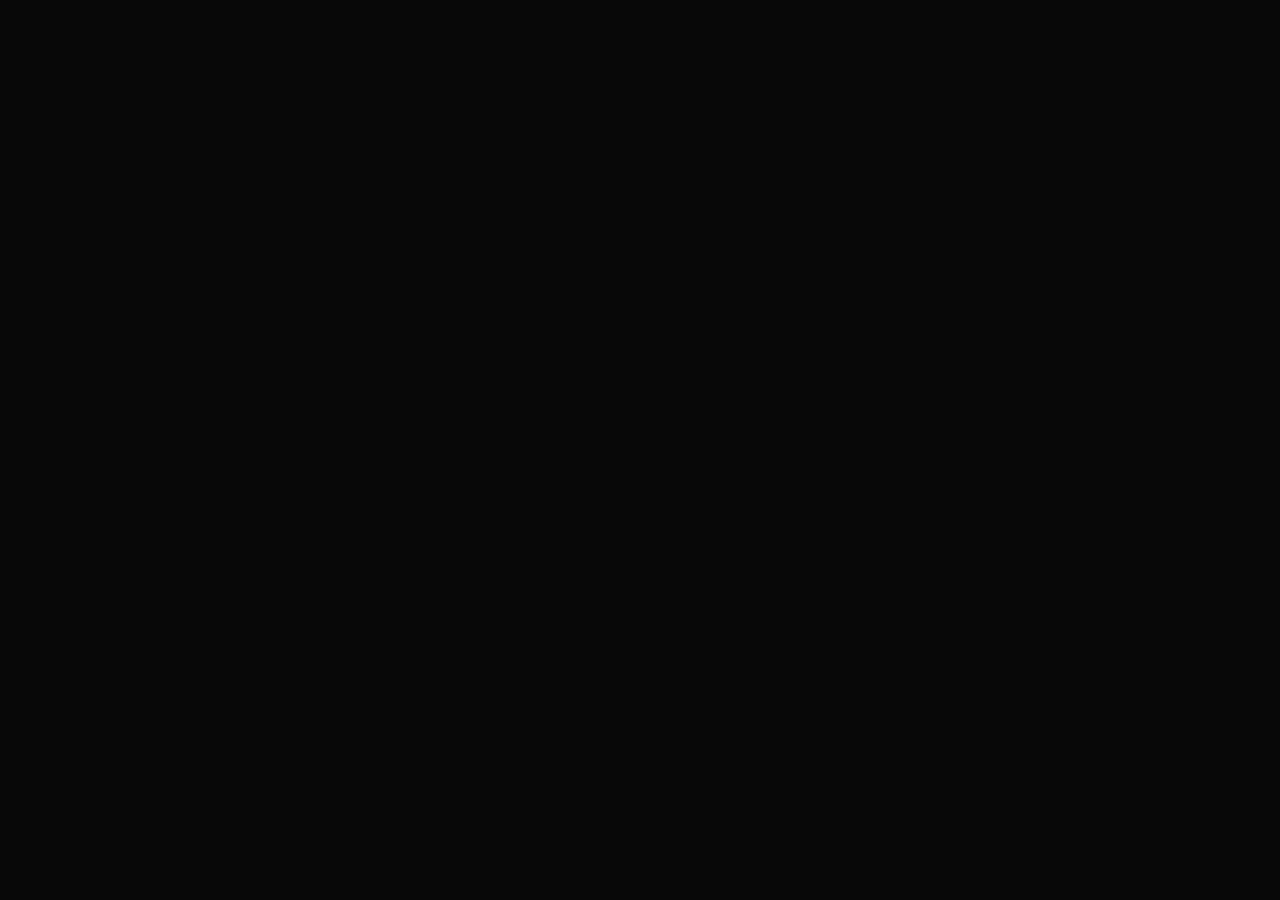
==== Experience.html @ 0b54acb6 "first commit" ====
<!DOCTYPE html>

<html>
    <head>
        <meta charset="UTF-8">
        <meta name="viewport" content="width=device-width, initial-scale=1.0 ">  
        <title>My Portfolio</title>
        <link rel="stylesheet" href="css/homePage.css">
    </head>
    <body>
        <div class=""
    </body>
---- css/homePage.css ----
* {
    margin: 0;
    padding: 0;
    font-family: 'poppins', sans-serif;
    box-sizing: border-box;
}

body {
    background: #080808;
    color: #fff;
}

.container {
    width: 100%;
    height: 100vh;
    background-image: url(../images/background1.jpg);
    background-size: cover;
    background-position: center;
    padding: 10px 10%;
}

nav {
    display: flex;
    align-items: center;
    justify-content: space-between;
    flex-wrap: wrap;
}

.logo {
    width: 140px;
}

/* ul{
    width: 550px;
    height: 37px;
    border-radius: 2ch;
    box-shadow: 10px 10px 10px red;
} */
nav ul li {
    display: inline-block;
    list-style: none;
    margin: 10px 20px;
}

nav ul li a {
    color: #fff;
    text-decoration: none;
    font-size: 18px;
    position: relative;
}

nav ul li a::after {
    content: '';
    width: 0;
    height: 3px;
    background: #ff004f;
    position: absolute;
    left: 0;
    bottom: -6px;
    transition: 0.3s;
}

nav ul li a:hover::after {
    width: 100%;
}


.header-text{
    margin-top: 20%;
    font-size: 30px;
}

.footer{
    width: 100%;
    height: 70px;
    display: flex;
    flex-wrap: wrap;
    align-items: center;
    flex-basis: 50%;
    justify-content: center;
    /* background-color:#ff004f; */
}
.copyright{
    text-decoration: none;
    font-size: 20px;
    color: #ababab;
}
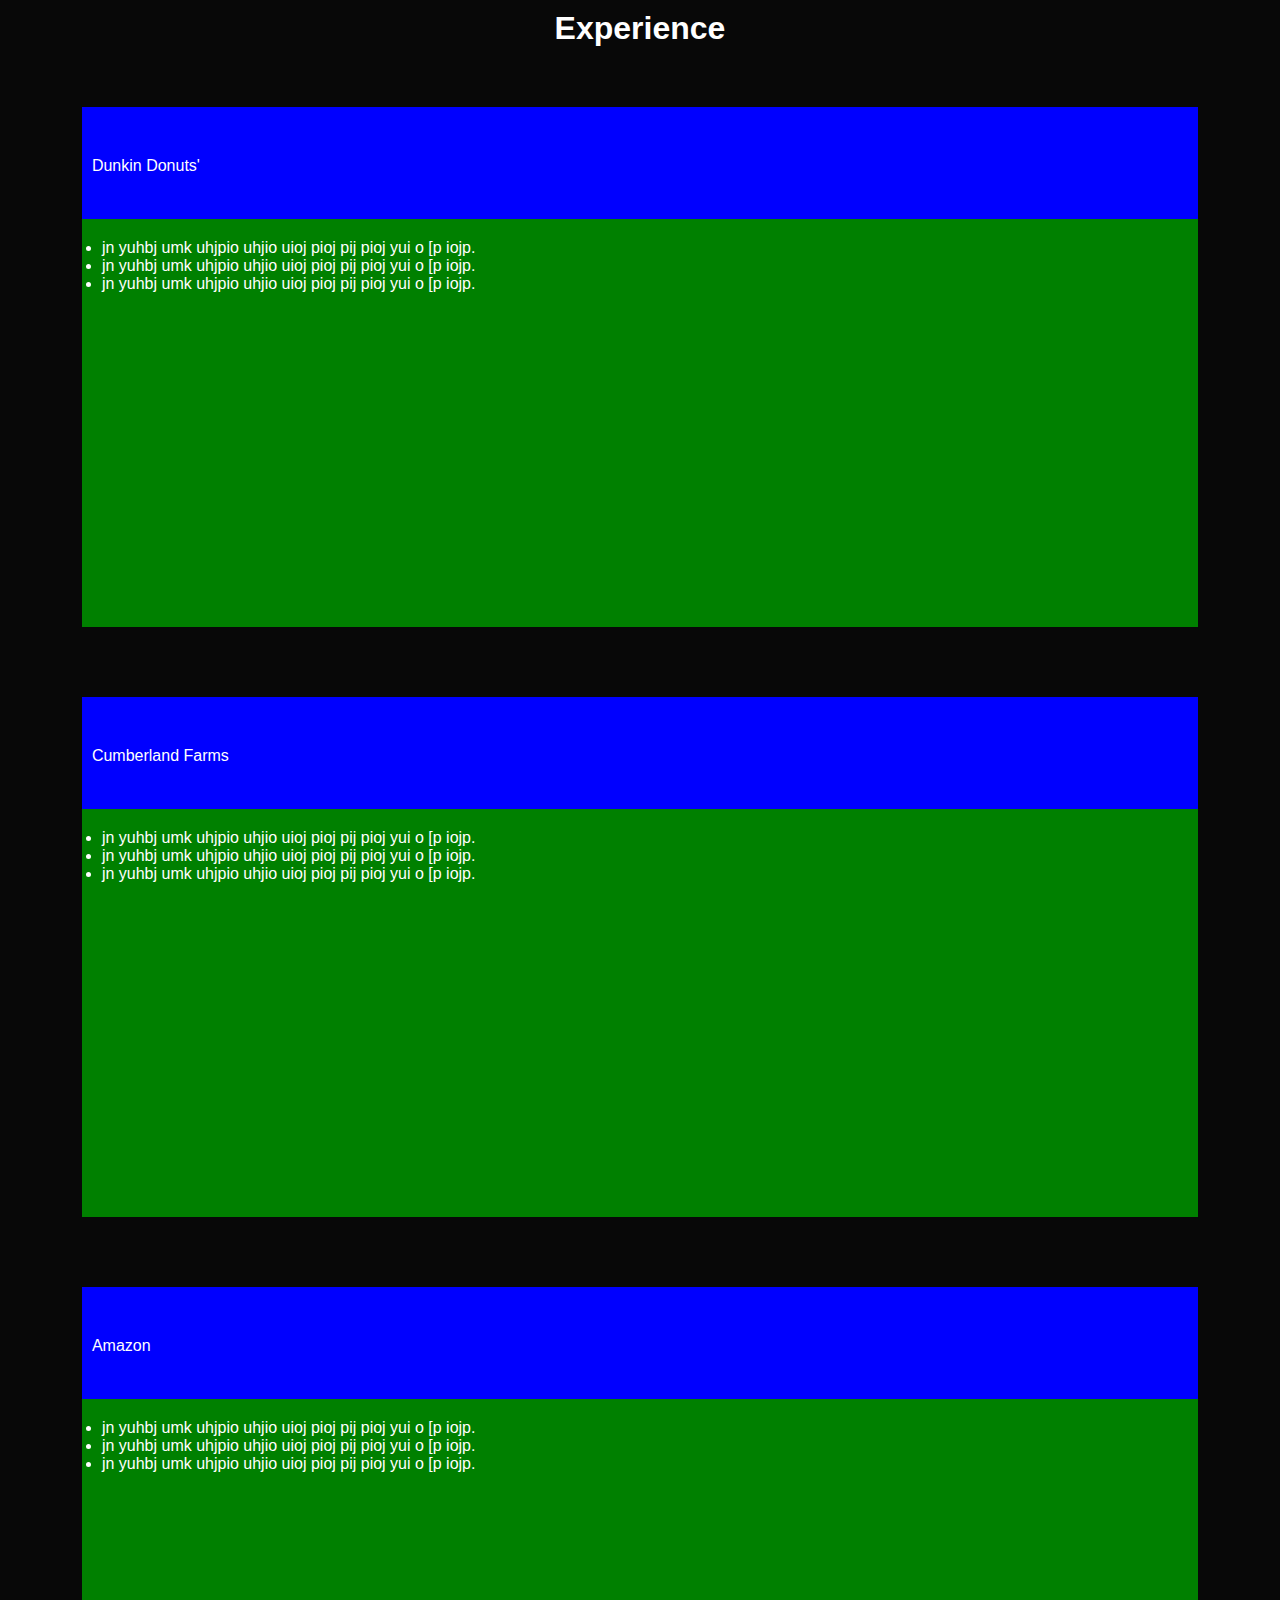
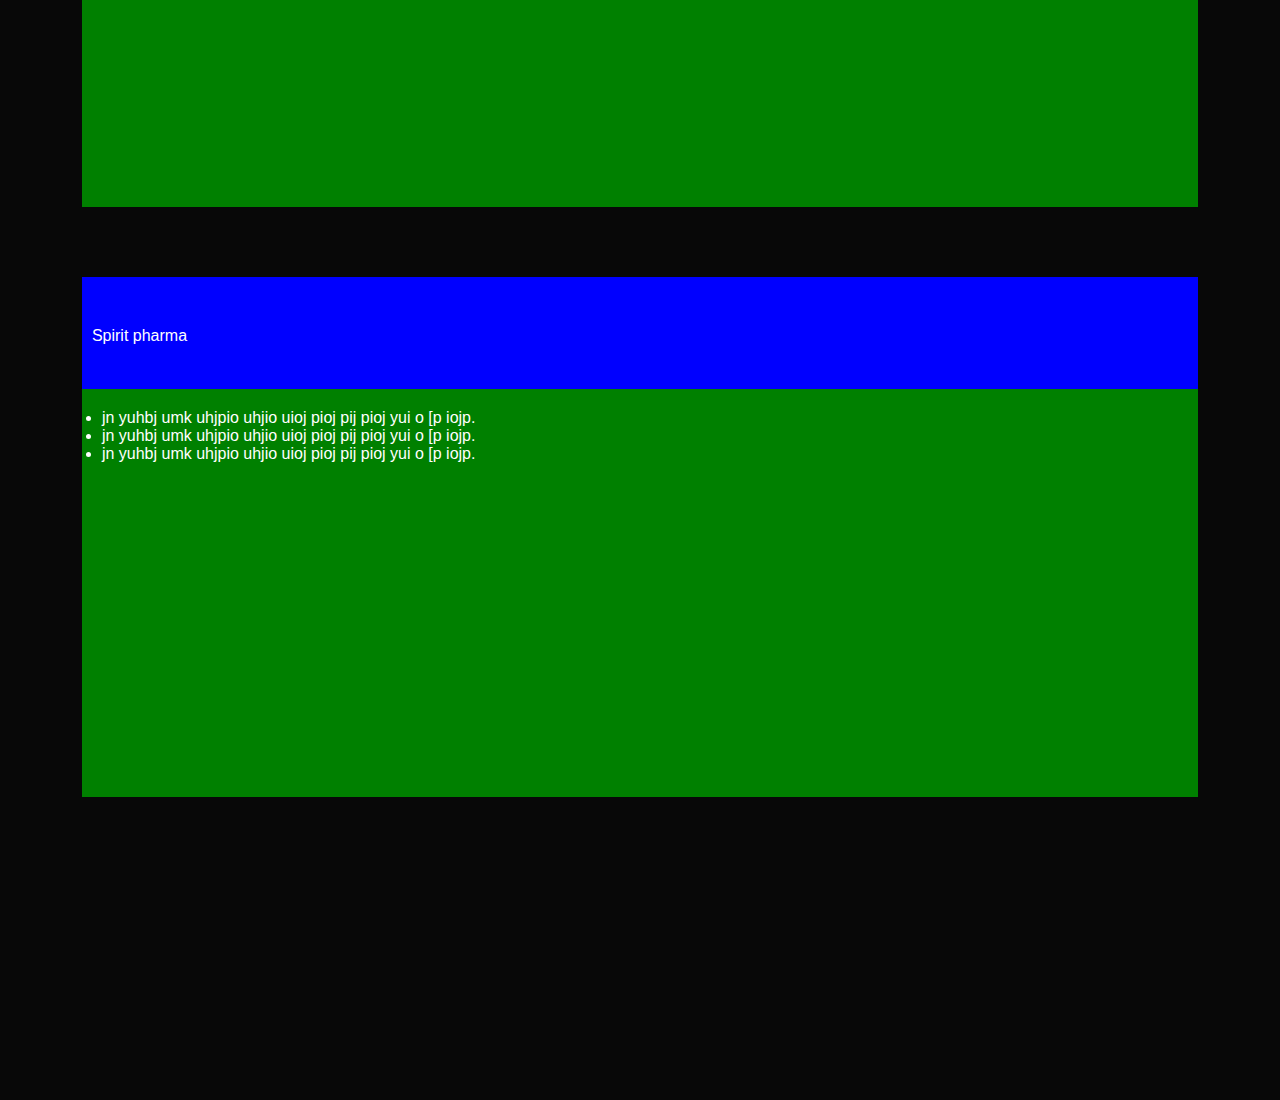
==== commit 78437daf: "add more on experience page" ====
--- a/Experience.html
+++ b/Experience.html
@@ -1,12 +1,67 @@
 <!DOCTYPE html>
 
 <html>
-    <head>
-        <meta charset="UTF-8">
-        <meta name="viewport" content="width=device-width, initial-scale=1.0 ">  
-        <title>My Portfolio</title>
-        <link rel="stylesheet" href="css/homePage.css">
-    </head>
-    <body>
-        <div class=""
-    </body>+
+<head>
+    <meta charset="UTF-8">
+    <meta name="viewport" content="width=device-width, initial-scale=1.0 ">
+    <title>My Portfolio</title>
+    <link rel="stylesheet" href="css/experiencePage.css">
+</head>
+
+<body>
+    <div id="wholePage">
+        <div id="outerBox">
+            <h1>Experience</h1>
+            <div class="innerBox1">
+                <div class="header">
+                    <p class="employer1">Dunkin Donuts'</p>
+                </div>
+                <div class=detailsBox>
+                    <ul>
+                        <li>jn yuhbj umk uhjpio uhjio uioj pioj pij pioj yui o [p iojp.</li>
+                        <li>jn yuhbj umk uhjpio uhjio uioj pioj pij pioj yui o [p iojp.</li>
+                        <li>jn yuhbj umk uhjpio uhjio uioj pioj pij pioj yui o [p iojp.</li>
+                    </ul>
+                </div>
+            </div>
+
+            <div class="innerBox2">
+                <div class="header">
+                    <p class="employer2">Cumberland Farms</p>
+                </div>
+                <div class=detailsBox>
+                    <ul>
+                        <li>jn yuhbj umk uhjpio uhjio uioj pioj pij pioj yui o [p iojp.</li>
+                        <li>jn yuhbj umk uhjpio uhjio uioj pioj pij pioj yui o [p iojp.</li>
+                        <li>jn yuhbj umk uhjpio uhjio uioj pioj pij pioj yui o [p iojp.</li>
+                    </ul>
+                </div>
+            </div>
+            <div class="innerBox3">
+                <div class="header">
+                    <p class="employer3">Amazon</p>
+                </div>
+                <div class=detailsBox>
+                    <ul>
+                        <li>jn yuhbj umk uhjpio uhjio uioj pioj pij pioj yui o [p iojp.</li>
+                        <li>jn yuhbj umk uhjpio uhjio uioj pioj pij pioj yui o [p iojp.</li>
+                        <li>jn yuhbj umk uhjpio uhjio uioj pioj pij pioj yui o [p iojp.</li>
+                    </ul>
+                </div>
+            </div>
+            <div class="innerBox4">
+                <div class="header">
+                    <p class="employer4">Spirit pharma</p>
+                </div>
+                <div class=detailsBox>
+                    <ul>
+                        <li>jn yuhbj umk uhjpio uhjio uioj pioj pij pioj yui o [p iojp.</li>
+                        <li>jn yuhbj umk uhjpio uhjio uioj pioj pij pioj yui o [p iojp.</li>
+                        <li>jn yuhbj umk uhjpio uhjio uioj pioj pij pioj yui o [p iojp.</li>
+                    </ul>
+                </div>
+            </div>
+        </div>
+    </div>
+</body>--- a/css/experiencePage.css
+++ b/css/experiencePage.css
@@ -0,0 +1,93 @@
+* {
+    margin: 0;
+    padding: 0;
+    font-family: 'poppins', sans-serif;
+    box-sizing: border-box;
+}
+
+body {
+    background: #080808;
+    color: #fff;
+}
+
+#wholePage{
+    width: 100%;
+    height: 300vh;
+}
+
+#outerBox{
+/* background-color: red; */
+display: flex;
+flex-direction: column;
+flex-wrap: wrap;
+padding: 10px 10px;
+align-items: center;
+max-width: 95%;
+height: 300vh;
+gap: 50px;
+margin-left: 2.5%;
+}
+
+h1{
+    font: 26px;
+    align-items: center;
+}
+.innerBox1{
+display: flex;
+flex-direction: column;
+padding: 10px 10px;
+align-items: center;
+width: 95%;
+height: 60vh;
+/* background: orange; */
+}
+
+.header{
+width:100%;
+height: 20vh;
+background: blue;
+padding-left: 10px;
+padding-top: 50px;
+}
+
+::marker ul li{
+    color: #000000;
+}
+.employer1{
+top:90%;
+}
+
+.detailsBox{
+width:100%;
+height: 90vh;
+padding: 20px;
+background: green;
+}
+
+.innerBox2{
+display: flex;
+flex-direction: column;
+padding: 10px 10px;
+align-items: center;
+width: 95%;
+height: 60vh;
+/* background-color: orange; */
+}
+.innerBox3{
+display: flex;
+flex-direction: column;
+padding: 10px 10px;
+align-items: center;
+width: 95%;
+height: 60vh;
+/* background-color: orange; */
+}
+.innerBox4{
+display: flex;
+flex-direction: column;
+padding: 10px 10px;
+align-items: center;
+width: 95%;
+height: 60vh;
+/* background-color: orange; */
+}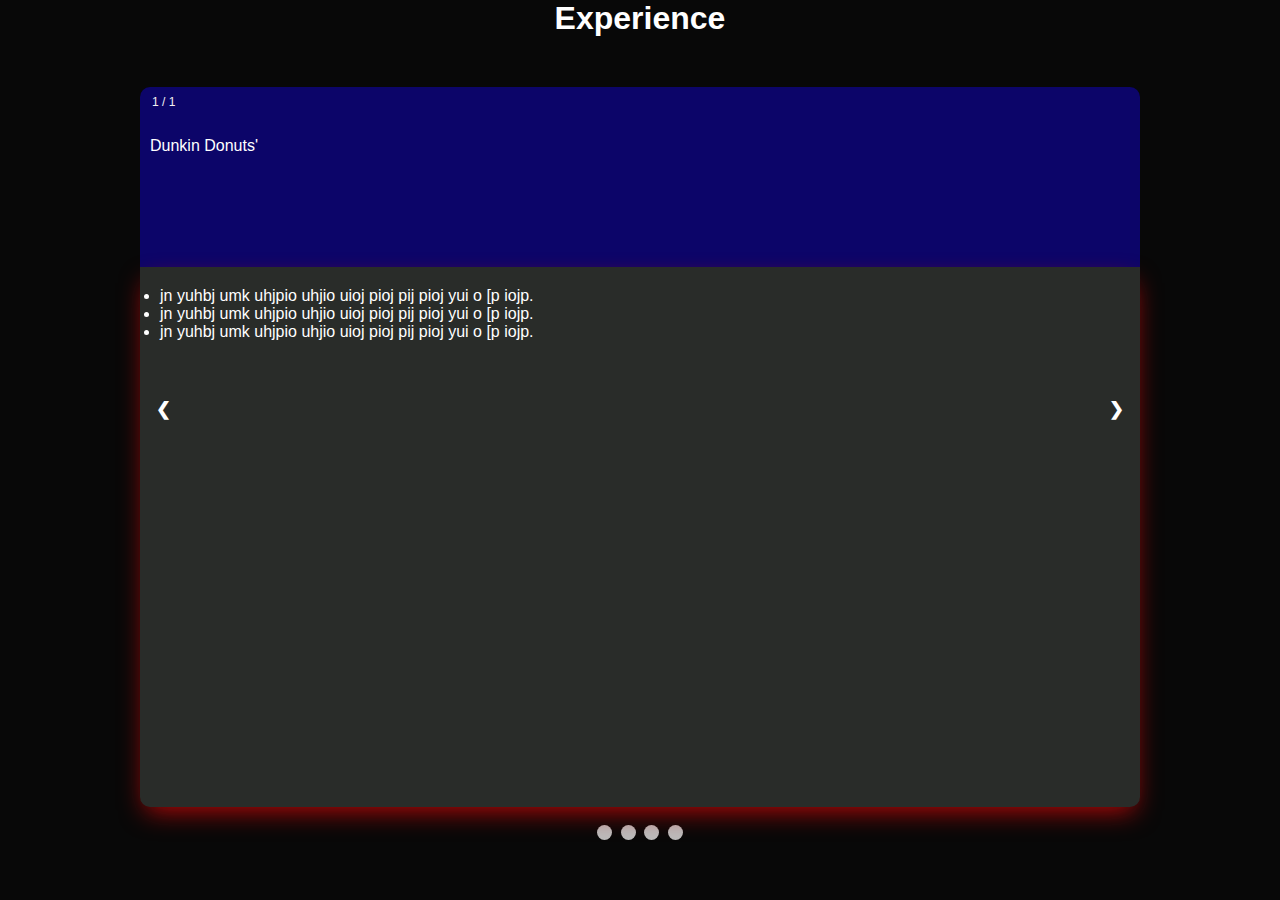
==== commit 6b6d9624: "made slideshow of experience page" ====
--- a/Experience.html
+++ b/Experience.html
@@ -10,10 +10,11 @@
 </head>
 
 <body>
-    <div id="wholePage">
+    <!-- <div id="wholePage"> -->
         <div id="outerBox">
             <h1>Experience</h1>
-            <div class="innerBox1">
+            <div class="innerBox">
+                <div class="numberText">1 / 1</div>
                 <div class="header">
                     <p class="employer1">Dunkin Donuts'</p>
                 </div>
@@ -26,7 +27,8 @@
                 </div>
             </div>
 
-            <div class="innerBox2">
+            <div class="innerBox">
+                <div class="numberText">1 / 2</div>
                 <div class="header">
                     <p class="employer2">Cumberland Farms</p>
                 </div>
@@ -38,7 +40,8 @@
                     </ul>
                 </div>
             </div>
-            <div class="innerBox3">
+            <div class="innerBox">
+                <div class="numberText">1 / 3</div>
                 <div class="header">
                     <p class="employer3">Amazon</p>
                 </div>
@@ -50,7 +53,8 @@
                     </ul>
                 </div>
             </div>
-            <div class="innerBox4">
+            <div class="innerBox">
+                <div class="numberText">1 / 4</div>
                 <div class="header">
                     <p class="employer4">Spirit pharma</p>
                 </div>
@@ -62,6 +66,44 @@
                     </ul>
                 </div>
             </div>
+            <a class="prev" onclick="plusSlides(-1)">❮</a>
+            <a class="next" onclick="plusSlides(1)">❯</a>
         </div>
-    </div>
+        <br>
+        <div style="text-align:center">
+            <span class="dot" onclick="currentSlide(1)"></span>
+            <span class="dot" onclick="currentSlide(2)"></span>
+            <span class="dot" onclick="currentSlide(3)"></span>
+            <span class="dot" onclick="currentSlide(4)"></span>
+        </div>
+
+        <script>
+            let slideIndex = 1;
+            showSlides(slideIndex);
+
+            function plusSlides(n) {
+                showSlides(slideIndex += n);
+            }
+
+            function currentSlide(n) {
+                showSlides(slideIndex = n);
+            }
+
+            function showSlides(n) {
+                let i;
+                let slides = document.getElementsByClassName("innerBox");
+                let dots = document.getElementsByClassName("dot");
+                if (n > slides.length) {
+                    slideIndex = 1
+                }
+                if (n < 1) { 
+                    slideIndex = slides.length
+                 }
+                for (i = 0; i < slides.length; i++) {
+                    slides[i].style.display = "none";
+                }
+                slides[slideIndex - 1].style.display = "block";
+            }
+        </script>
+    <!-- </div> -->
 </body>--- a/css/experiencePage.css
+++ b/css/experiencePage.css
@@ -10,84 +10,122 @@
     color: #fff;
 }
 
-#wholePage{
+/* #wholePage {
     width: 100%;
     height: 300vh;
+} */
+
+#outerBox {
+    /* background-color: red; */
+    /* display: flex;
+    flex-direction: column;
+    flex-wrap: wrap; */
+    /* padding: 10px 10px;
+    align-items: center;
+    max-width: 95%;
+    height: 300vh;
+    gap: 50px;
+    margin-left: 2.5%; */
+    max-width: 1000px;
+    position: relative;
+    margin: auto;
 }
 
-#outerBox{
-/* background-color: red; */
-display: flex;
-flex-direction: column;
-flex-wrap: wrap;
-padding: 10px 10px;
-align-items: center;
-max-width: 95%;
-height: 300vh;
-gap: 50px;
-margin-left: 2.5%;
+h1 {
+    font: 26px;
+    text-align: center;
+    margin-bottom: 50px;
 }
 
-h1{
-    font: 26px;
+.innerBox {
+    animation-name: fade;
+    animation-duration: 1.5s;
+    /* display: flex;
+    flex-direction: column;
+    padding: 10px 10px;
     align-items: center;
-}
-.innerBox1{
-display: flex;
-flex-direction: column;
-padding: 10px 10px;
-align-items: center;
-width: 95%;
-height: 60vh;
-/* background: orange; */
+    width: 95%;
+    height: 60vh;
+    border-radius: 10px; */
+    /* background: orange; */
 }
 
-.header{
-width:100%;
-height: 20vh;
-background: blue;
-padding-left: 10px;
-padding-top: 50px;
+.header {
+    width: 100%;
+    height: 20vh;
+    /* background: blue; */
+    padding-left: 10px;
+    padding-top: 50px;
+    border-top-left-radius: 10px;
+    border-top-right-radius: 10px;
+    background: rgb(12, 5, 105);
+    background: linear-gradient(0deg rgb(4, 4, 109) rgb(60, 60, 233));
 }
 
-::marker ul li{
+::marker ul li {
     color: #000000;
 }
-.employer1{
-top:90%;
+
+.employer1 {
+    top: 90%;
 }
 
-.detailsBox{
-width:100%;
-height: 90vh;
-padding: 20px;
-background: green;
+.detailsBox {
+    width: 100%;
+    height: 60vh;
+    padding: 20px;
+    background: rgb(41, 44, 41);
+    border-bottom-left-radius: 10px;
+    border-bottom-right-radius: 10px;
+    box-shadow: 0px 10px 26px -6px #c50909ef;
 }
 
-.innerBox2{
-display: flex;
-flex-direction: column;
-padding: 10px 10px;
-align-items: center;
-width: 95%;
-height: 60vh;
-/* background-color: orange; */
-}
-.innerBox3{
-display: flex;
-flex-direction: column;
-padding: 10px 10px;
-align-items: center;
-width: 95%;
-height: 60vh;
-/* background-color: orange; */
-}
-.innerBox4{
-display: flex;
-flex-direction: column;
-padding: 10px 10px;
-align-items: center;
-width: 95%;
-height: 60vh;
-/* background-color: orange; */
-}+.numberText {
+    color: #f2f2f2;
+    font-size: 12px;
+    padding: 8px 12px;
+    position: absolute;
+    /* top: 0; */
+  }
+  .prev, .next {
+    cursor: pointer;
+    position: absolute;
+    top: 50%;
+    width: auto;
+    padding: 16px;
+    margin-top: -22px;
+    color: white;
+    font-weight: bold;
+    font-size: 18px;
+    transition: 0.6s ease;
+    border-radius: 0 3px 3px 0;
+    user-select: none;
+  }
+  
+  .next {
+    right: 0;
+    border-radius: 3px 0 0 3px;
+  }
+  
+  .prev:hover, .next:hover {
+    background-color: rgba(0,0,0,0.8);
+  }
+.dot {
+    cursor: pointer;
+    height: 15px;
+    width: 15px;
+    margin: 0 2px;
+    background-color: #bbb;
+    border-radius: 50%;
+    display: inline-block;
+    transition: background-color 0.6s ease;
+  }
+  
+  .active, .dot:hover {
+    background-color: #717171;
+  }
+
+@keyframes fade {
+    from {opacity: .4} 
+    to {opacity: 1}
+  }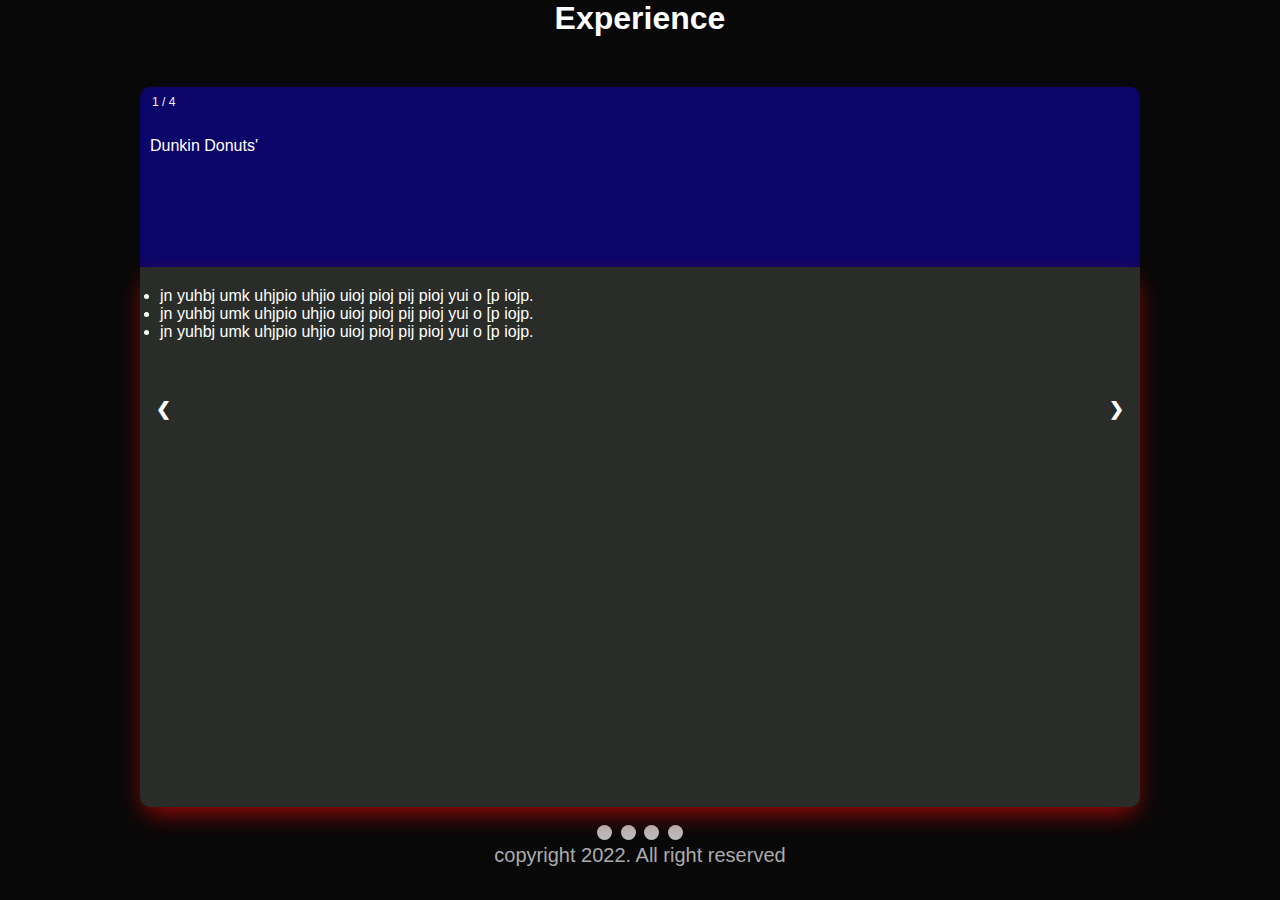
==== commit b1d54fdb: "Made experience and project pages" ====
--- a/Experience.html
+++ b/Experience.html
@@ -14,7 +14,7 @@
         <div id="outerBox">
             <h1>Experience</h1>
             <div class="innerBox">
-                <div class="numberText">1 / 1</div>
+                <div class="numberText">1 / 4</div>
                 <div class="header">
                     <p class="employer1">Dunkin Donuts'</p>
                 </div>
@@ -28,7 +28,7 @@
             </div>
 
             <div class="innerBox">
-                <div class="numberText">1 / 2</div>
+                <div class="numberText">2 / 4</div>
                 <div class="header">
                     <p class="employer2">Cumberland Farms</p>
                 </div>
@@ -41,7 +41,7 @@
                 </div>
             </div>
             <div class="innerBox">
-                <div class="numberText">1 / 3</div>
+                <div class="numberText">3 / 4</div>
                 <div class="header">
                     <p class="employer3">Amazon</p>
                 </div>
@@ -54,7 +54,7 @@
                 </div>
             </div>
             <div class="innerBox">
-                <div class="numberText">1 / 4</div>
+                <div class="numberText">4 / 4</div>
                 <div class="header">
                     <p class="employer4">Spirit pharma</p>
                 </div>
@@ -76,7 +76,9 @@
             <span class="dot" onclick="currentSlide(3)"></span>
             <span class="dot" onclick="currentSlide(4)"></span>
         </div>
-
+        <footer>
+            <p class="copyright">copyright 2022. All right reserved</p>
+        </footer>
         <script>
             let slideIndex = 1;
             showSlides(slideIndex);
--- a/css/experiencePage.css
+++ b/css/experiencePage.css
@@ -128,4 +128,14 @@
 @keyframes fade {
     from {opacity: .4} 
     to {opacity: 1}
-  }+  }
+
+  footer{
+    align-items: center;
+    text-align: center;
+}
+.copyright{
+    text-decoration: none;
+    font-size: 20px;
+    color: #ababab;
+}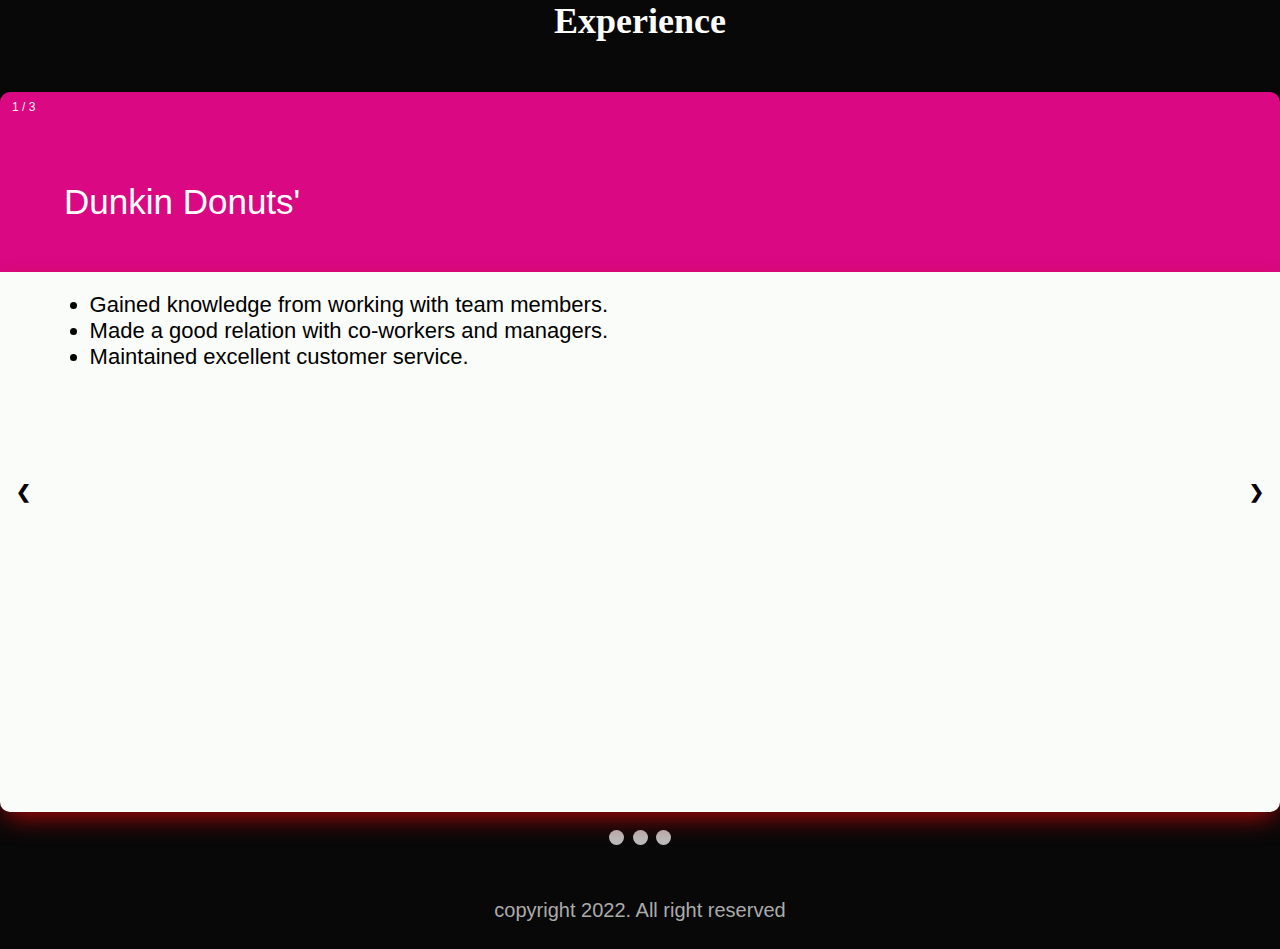
==== commit 39c74015: "fixed button in projects file." ====
--- a/Experience.html
+++ b/Experience.html
@@ -14,55 +14,45 @@
         <div id="outerBox">
             <h1>Experience</h1>
             <div class="innerBox">
-                <div class="numberText">1 / 4</div>
+                <div class="numberText">1 / 3</div>
                 <div class="header">
                     <p class="employer1">Dunkin Donuts'</p>
                 </div>
                 <div class=detailsBox>
                     <ul>
-                        <li>jn yuhbj umk uhjpio uhjio uioj pioj pij pioj yui o [p iojp.</li>
-                        <li>jn yuhbj umk uhjpio uhjio uioj pioj pij pioj yui o [p iojp.</li>
-                        <li>jn yuhbj umk uhjpio uhjio uioj pioj pij pioj yui o [p iojp.</li>
+                        <li>Gained knowledge from working with team members.</li>
+                        <li>Made a good relation with co-workers and managers.</li>
+                        <li>Maintained excellent customer service.</li>
                     </ul>
                 </div>
             </div>
 
             <div class="innerBox">
-                <div class="numberText">2 / 4</div>
+                <div class="numberText">2 / 3</div>
                 <div class="header">
                     <p class="employer2">Cumberland Farms</p>
                 </div>
                 <div class=detailsBox>
                     <ul>
-                        <li>jn yuhbj umk uhjpio uhjio uioj pioj pij pioj yui o [p iojp.</li>
-                        <li>jn yuhbj umk uhjpio uhjio uioj pioj pij pioj yui o [p iojp.</li>
-                        <li>jn yuhbj umk uhjpio uhjio uioj pioj pij pioj yui o [p iojp.</li>
+                        <li>Imparted my knowledge on crew members via leading by example.</li>
+                        <li>Advised managers or supervisors of problems in regards to quality or performance of crew members.</li>
+                        <li>High standards of customer service consisting of listening, patience, and attention to customer requests and concerns and prompt responses.</li>
+                        <li>Maintained strong friendships with coworkers.</li>
                     </ul>
                 </div>
             </div>
+           
             <div class="innerBox">
-                <div class="numberText">3 / 4</div>
-                <div class="header">
-                    <p class="employer3">Amazon</p>
-                </div>
-                <div class=detailsBox>
-                    <ul>
-                        <li>jn yuhbj umk uhjpio uhjio uioj pioj pij pioj yui o [p iojp.</li>
-                        <li>jn yuhbj umk uhjpio uhjio uioj pioj pij pioj yui o [p iojp.</li>
-                        <li>jn yuhbj umk uhjpio uhjio uioj pioj pij pioj yui o [p iojp.</li>
-                    </ul>
-                </div>
-            </div>
-            <div class="innerBox">
-                <div class="numberText">4 / 4</div>
+                <div class="numberText">3 / 3</div>
                 <div class="header">
                     <p class="employer4">Spirit pharma</p>
                 </div>
                 <div class=detailsBox>
                     <ul>
-                        <li>jn yuhbj umk uhjpio uhjio uioj pioj pij pioj yui o [p iojp.</li>
-                        <li>jn yuhbj umk uhjpio uhjio uioj pioj pij pioj yui o [p iojp.</li>
-                        <li>jn yuhbj umk uhjpio uhjio uioj pioj pij pioj yui o [p iojp.</li>
+                        <li>Acquired knowledge about data entry of production.</li>
+                        <li>High levels of concentration while entering the data.</li>
+                        <li>Worked with Microsoft Office.</li>
+                        <li>Technical skills such as typing and short keys to enter data for production and from other paper works</li>
                     </ul>
                 </div>
             </div>
@@ -74,7 +64,6 @@
             <span class="dot" onclick="currentSlide(1)"></span>
             <span class="dot" onclick="currentSlide(2)"></span>
             <span class="dot" onclick="currentSlide(3)"></span>
-            <span class="dot" onclick="currentSlide(4)"></span>
         </div>
         <footer>
             <p class="copyright">copyright 2022. All right reserved</p>
--- a/css/experiencePage.css
+++ b/css/experiencePage.css
@@ -10,55 +10,36 @@
     color: #fff;
 }
 
-/* #wholePage {
-    width: 100%;
-    height: 300vh;
-} */
-
 #outerBox {
-    /* background-color: red; */
-    /* display: flex;
-    flex-direction: column;
-    flex-wrap: wrap; */
-    /* padding: 10px 10px;
-    align-items: center;
-    max-width: 95%;
-    height: 300vh;
-    gap: 50px;
-    margin-left: 2.5%; */
-    max-width: 1000px;
+    max-width: 100%;
     position: relative;
     margin: auto;
 }
 
 h1 {
-    font: 26px;
+    font-size: 36px;
     text-align: center;
     margin-bottom: 50px;
+    font-family: cursive;
 }
 
 .innerBox {
     animation-name: fade;
     animation-duration: 1.5s;
-    /* display: flex;
-    flex-direction: column;
-    padding: 10px 10px;
-    align-items: center;
-    width: 95%;
-    height: 60vh;
-    border-radius: 10px; */
-    /* background: orange; */
 }
 
 .header {
     width: 100%;
     height: 20vh;
+    font-size: 35px;
+    font-family: cursive;
+    color: white;
     /* background: blue; */
-    padding-left: 10px;
-    padding-top: 50px;
+    padding-left: 5%;
+    padding-top: 10vh;
     border-top-left-radius: 10px;
     border-top-right-radius: 10px;
-    background: rgb(12, 5, 105);
+    background: rgb(218, 8, 130);
     background: linear-gradient(0deg rgb(4, 4, 109) rgb(60, 60, 233));
 }
 
@@ -73,8 +54,11 @@
 .detailsBox {
     width: 100%;
     height: 60vh;
+    font-size: 22px;
     padding: 20px;
-    background: rgb(41, 44, 41);
+    color: #000000;
+    padding-left: 7%;
+    background: rgb(249, 252, 249);
     border-bottom-left-radius: 10px;
     border-bottom-right-radius: 10px;
     box-shadow: 0px 10px 26px -6px #c50909ef;
@@ -90,11 +74,11 @@
   .prev, .next {
     cursor: pointer;
     position: absolute;
-    top: 50%;
+    top: 60%;
     width: auto;
     padding: 16px;
     margin-top: -22px;
-    color: white;
+    color: rgb(8, 1, 1);
     font-weight: bold;
     font-size: 18px;
     transition: 0.6s ease;
@@ -133,6 +117,9 @@
   footer{
     align-items: center;
     text-align: center;
+    padding-top: 50px;
+    width: 100%;
+    height: 100px;
 }
 .copyright{
     text-decoration: none;
